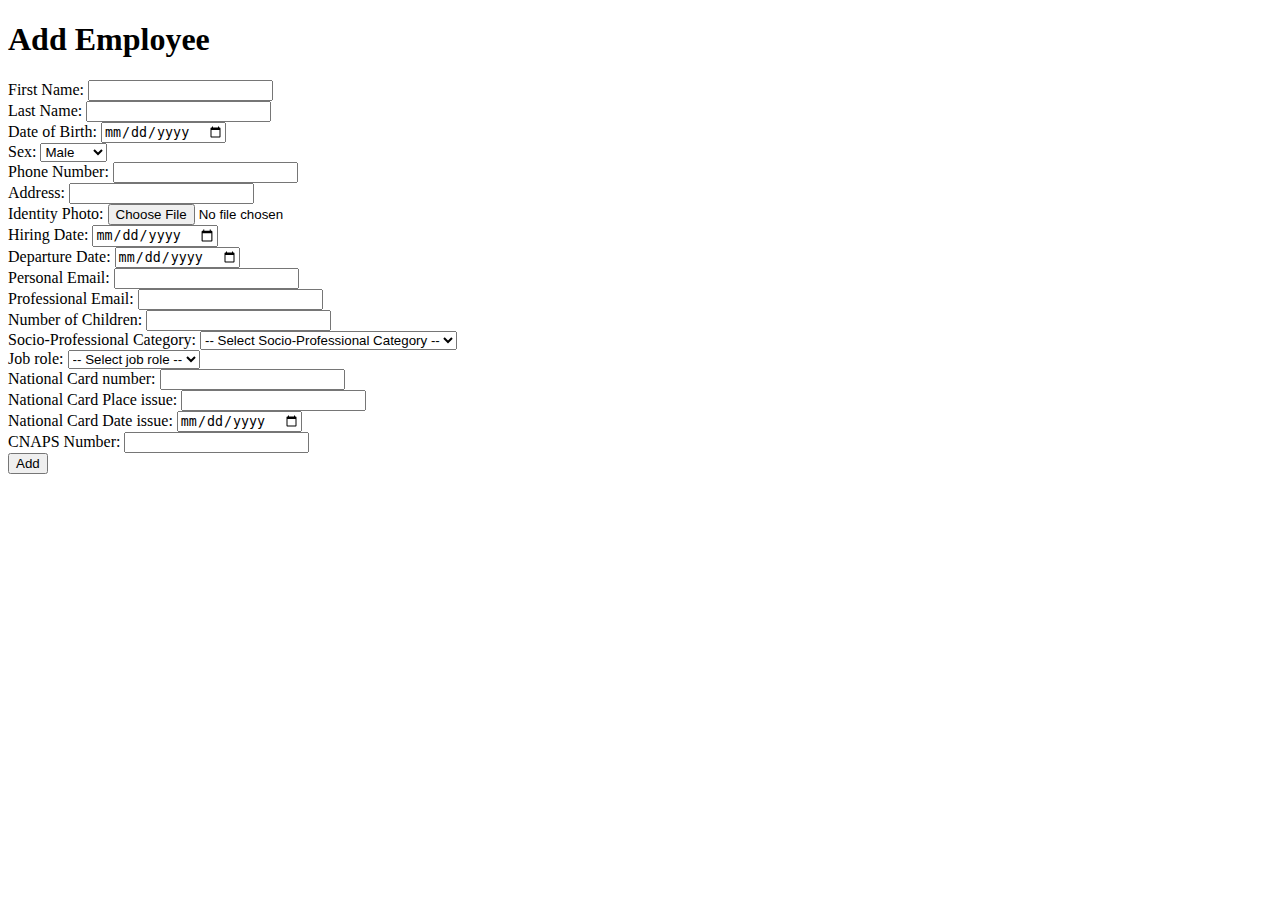
==== src/main/resources/templates/employee/add-employee.html @ fef9fb43 "feat: add update employee" ====
<!DOCTYPE html>
<html lang="en">
  <head>
    <meta charset="UTF-8" />
    <title>Add Employee</title>
    <link rel="stylesheet" th:href="@{/style.css}" />
    <link href="https://fonts.googleapis.com" rel="preconnect" />
    <link crossorigin href="https://fonts.gstatic.com" rel="preconnect" />
    <link
      href="https://fonts.googleapis.com/css2?family=Poppins:wght@100&display=swap"
      rel="stylesheet"
    />
  </head>
  <body>
    <h1>Add Employee</h1>
    <form
      enctype="multipart/form-data"
      method="post"
      th:action="@{/employees/add}"
      th:object="${employee}"
    >
      <label for="firstName">First Name:</label>
      <input id="firstName" required th:field="*{firstname}" type="text" />
      <br />

      <label for="lastName">Last Name:</label>
      <input id="lastName" required th:field="*{lastname}" type="text" />
      <br />

      <label for="dateOfBirth">Date of Birth:</label>
      <input
        id="dateOfBirth"
        pattern="yyyy-MM-dd"
        required
        th:field="*{birthdate}"
        type="date"
      />
      <br />

      <label for="sex">Sex:</label>
      <select id="sex" required th:field="*{sex}">
        <option th:value="M">Male</option>
        <option th:value="F">Female</option>
      </select>
      <br />

      <label for="phone">Phone Number:</label>
      <input id="phone" pattern="\d{10}" required th:field="*{phone}" />
      <br />

      <label for="address">Address:</label>
      <input id="address" required th:field="*{address}" type="text" />
      <br />

      <label for="photo">Identity Photo:</label>
      <input id="photo" name="photo" th:field="*{photo}" type="file" />
      <br />

      <label for="hireDate">Hiring Date:</label>
      <input
        id="hireDate"
        pattern="yyyy-MM-dd"
        required
        th:field="*{hireDate}"
        type="date"
      />
      <br />

      <label for="departureDate">Departure Date:</label>
      <input
        id="departureDate"
        pattern="yyyy-MM-dd"
        th:field="*{departureDate}"
        type="date"
      />
      <br />

      <label for="personalEmail">Personal Email:</label>
      <input
        id="personalEmail"
        required
        th:field="*{personalEmail}"
        type="email"
      />
      <br />

      <label for="proEmail">Professional Email:</label>
      <input id="proEmail" required th:field="*{proEmail}" type="email" />
      <br />

      <label for="nbrChildren">Number of Children:</label>
      <input id="nbrChildren" required th:field="*{dependents}" type="number" />
      <br />

      <label for="socioPro">Socio-Professional Category:</label>
      <select id="socioPro" required th:field="*{socioPro}">
        <option value="">-- Select Socio-Professional Category --</option>
        <option
          th:each="socioProCategory : ${socioProCategories}"
          th:text="${socioProCategory.name}"
          th:value="${socioProCategory.id}"
        ></option>
      </select>
      <br />

      <label for="jobRole">Job role:</label>
      <select id="jobRole" required th:field="*{jobRole}">
        <option value="">-- Select job role --</option>
        <option
          th:each="jobRole : ${jobRoles}"
          th:text="${jobRole.name}"
          th:value="${jobRole.id}"
        ></option>
      </select>
      <br />

      <label for="cin">National Card number:</label>
      <input id="cin" required th:field="*{cinNumber}" type="text" />
      <br />

      <label for="cinPlace">National Card Place issue:</label>
      <input id="cinPlace" required th:field="*{cinPlaceIssue}" type="text" />
      <br />

      <label for="cinDate">National Card Date issue:</label>
      <input
        id="cinDate"
        pattern="yyyy-MM-dd"
        th:field="*{cinDateIssue}"
        type="date"
      />
      <br />

      <label for="cnapsNumber">CNAPS Number:</label>
      <input id="cnapsNumber" required th:field="*{cnapsNumber}" type="text" />
      <br />

      <button type="submit">Add</button>
    </form>
  </body>
</html>
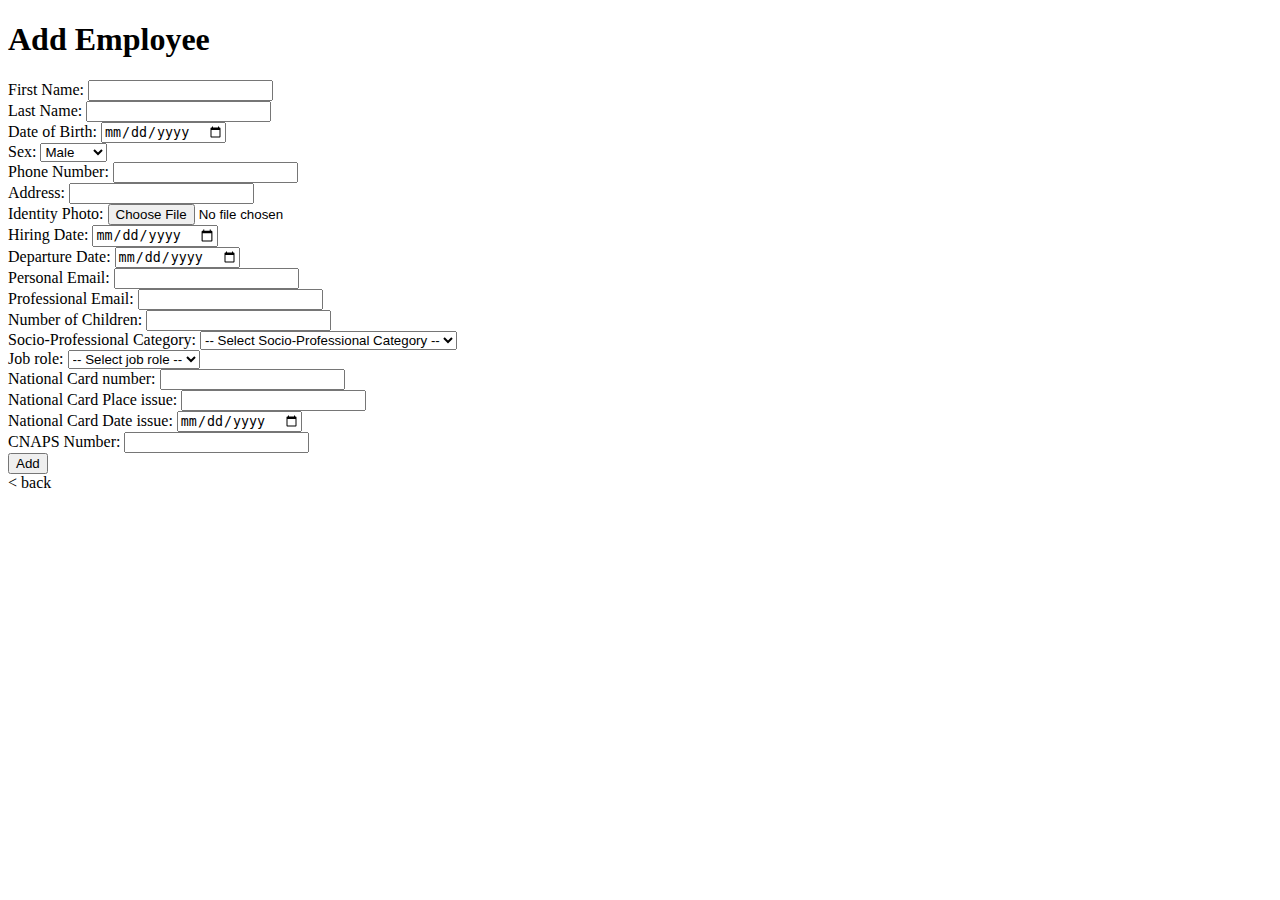
==== commit c7d739e4: "feat: navigation" ====
--- a/src/main/resources/templates/employee/add-employee.html
+++ b/src/main/resources/templates/employee/add-employee.html
@@ -12,6 +12,8 @@
     />
   </head>
   <body>
+  <div th:replace="~{component/header :: header}"></div>
+
     <h1>Add Employee</h1>
     <form
       enctype="multipart/form-data"
@@ -137,5 +139,7 @@
 
       <button type="submit">Add</button>
     </form>
+
+  <a th:href="@{'/employees'}">< back</a>
   </body>
 </html>
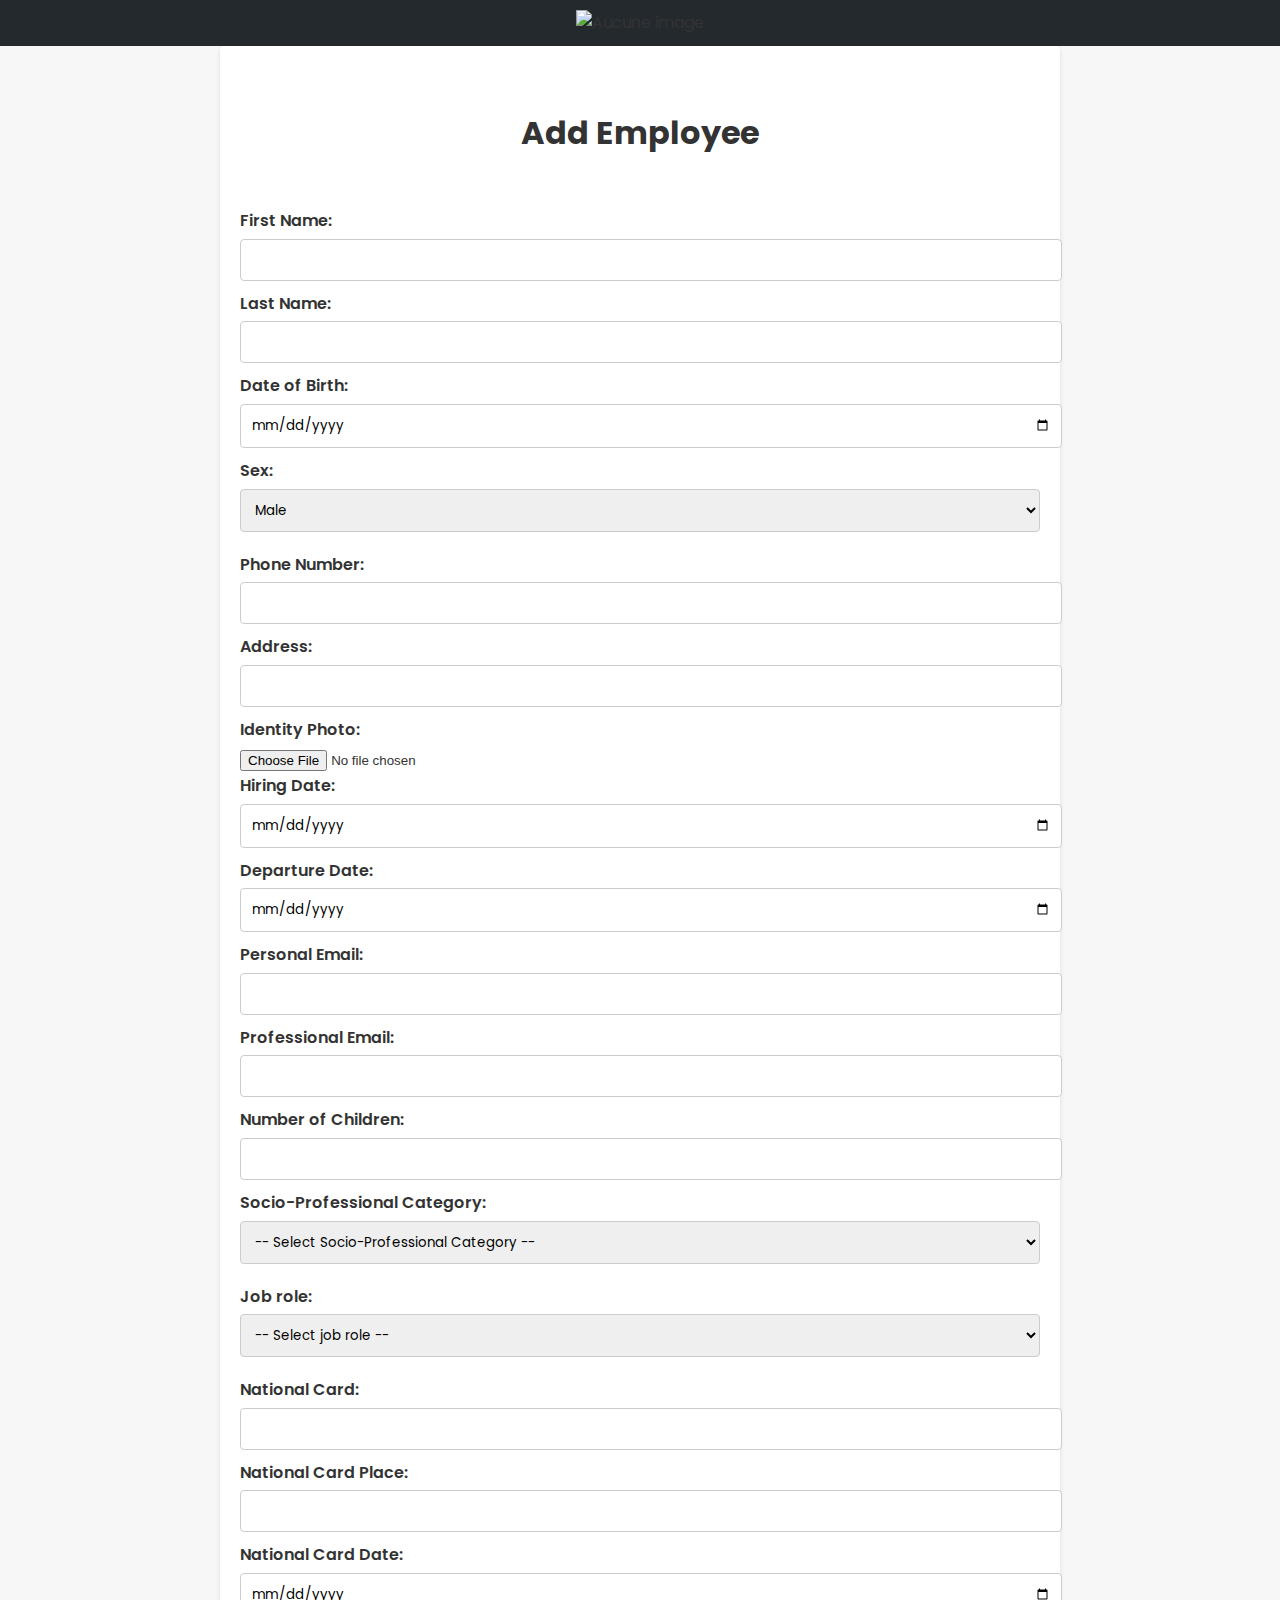
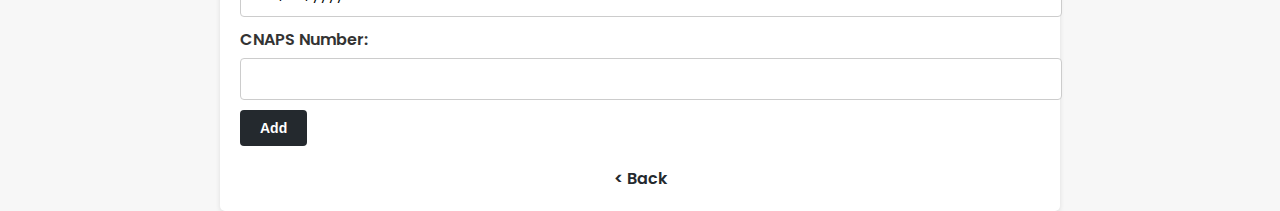
==== commit 1244e1f4: "feat: theming" ====
--- a/src/main/resources/templates/employee/add-employee.html
+++ b/src/main/resources/templates/employee/add-employee.html
@@ -3,143 +3,228 @@
   <head>
     <meta charset="UTF-8" />
     <title>Add Employee</title>
-    <link rel="stylesheet" th:href="@{/style.css}" />
-    <link href="https://fonts.googleapis.com" rel="preconnect" />
-    <link crossorigin href="https://fonts.gstatic.com" rel="preconnect" />
     <link
-      href="https://fonts.googleapis.com/css2?family=Poppins:wght@100&display=swap"
+      href="https://fonts.googleapis.com/css2?family=Poppins:wght@300;400;600&display=swap"
       rel="stylesheet"
     />
+    <style>
+      body {
+        font-family: "Poppins", sans-serif;
+        line-height: 1.6;
+        margin: 0;
+        padding: 0;
+        background-color: #f7f7f7;
+        color: #333;
+      }
+
+      header {
+        background-color: #24292e;
+        padding: 10px;
+        text-align: center;
+      }
+
+      header a {
+        color: #fff;
+        text-decoration: none;
+        font-weight: 600;
+      }
+
+      .container {
+        max-width: 800px;
+        margin: 0 auto;
+        padding: 20px;
+        background-color: #fff;
+        box-shadow: 0px 2px 5px rgba(0, 0, 0, 0.1);
+        border-radius: 5px;
+      }
+
+      h1 {
+        padding: 20px;
+        text-align: center;
+        margin-bottom: 30px;
+      }
+
+      label {
+        font-weight: 600;
+        display: block;
+        margin-bottom: 5px;
+      }
+
+      input[type="text"],
+      input[type="date"],
+      input[type="email"],
+      input[type="number"],
+      select {
+        padding: 10px;
+        width: 100%;
+        border: 1px solid #ccc;
+        border-radius: 4px;
+        font-family: "Poppins", sans-serif;
+        margin-bottom: 10px;
+      }
+
+      select {
+        margin-bottom: 20px;
+      }
+
+      button[type="submit"] {
+        padding: 10px 20px;
+        background-color: #24292e;
+        color: #fff;
+        border: none;
+        border-radius: 4px;
+        cursor: pointer;
+        font-size: 14px;
+        font-weight: 600;
+      }
+
+      a {
+        color: #24292e;
+        text-decoration: none;
+        font-weight: 600;
+        display: block;
+        text-align: center;
+        margin-top: 20px;
+      }
+    </style>
   </head>
   <body>
-  <div th:replace="~{component/header :: header}"></div>
-
-    <h1>Add Employee</h1>
-    <form
-      enctype="multipart/form-data"
-      method="post"
-      th:action="@{/employees/add}"
-      th:object="${employee}"
-    >
-      <label for="firstName">First Name:</label>
-      <input id="firstName" required th:field="*{firstname}" type="text" />
-      <br />
-
-      <label for="lastName">Last Name:</label>
-      <input id="lastName" required th:field="*{lastname}" type="text" />
-      <br />
-
-      <label for="dateOfBirth">Date of Birth:</label>
-      <input
-        id="dateOfBirth"
-        pattern="yyyy-MM-dd"
-        required
-        th:field="*{birthdate}"
-        type="date"
+    <header>
+      <img
+              alt="Aucune image"
+              th:src="'data:image/jpeg;base64,' + ${company.logo}"
+              height="50"
+              width="50"
       />
-      <br />
-
-      <label for="sex">Sex:</label>
-      <select id="sex" required th:field="*{sex}">
-        <option th:value="M">Male</option>
-        <option th:value="F">Female</option>
-      </select>
-      <br />
-
-      <label for="phone">Phone Number:</label>
-      <input id="phone" pattern="\d{10}" required th:field="*{phone}" />
-      <br />
-
-      <label for="address">Address:</label>
-      <input id="address" required th:field="*{address}" type="text" />
-      <br />
-
-      <label for="photo">Identity Photo:</label>
-      <input id="photo" name="photo" th:field="*{photo}" type="file" />
-      <br />
-
-      <label for="hireDate">Hiring Date:</label>
-      <input
-        id="hireDate"
-        pattern="yyyy-MM-dd"
-        required
-        th:field="*{hireDate}"
-        type="date"
-      />
-      <br />
-
-      <label for="departureDate">Departure Date:</label>
-      <input
-        id="departureDate"
-        pattern="yyyy-MM-dd"
-        th:field="*{departureDate}"
-        type="date"
-      />
-      <br />
-
-      <label for="personalEmail">Personal Email:</label>
-      <input
-        id="personalEmail"
-        required
-        th:field="*{personalEmail}"
-        type="email"
-      />
-      <br />
-
-      <label for="proEmail">Professional Email:</label>
-      <input id="proEmail" required th:field="*{proEmail}" type="email" />
-      <br />
-
-      <label for="nbrChildren">Number of Children:</label>
-      <input id="nbrChildren" required th:field="*{dependents}" type="number" />
-      <br />
-
-      <label for="socioPro">Socio-Professional Category:</label>
-      <select id="socioPro" required th:field="*{socioPro}">
-        <option value="">-- Select Socio-Professional Category --</option>
-        <option
-          th:each="socioProCategory : ${socioProCategories}"
-          th:text="${socioProCategory.name}"
-          th:value="${socioProCategory.id}"
-        ></option>
-      </select>
-      <br />
-
-      <label for="jobRole">Job role:</label>
-      <select id="jobRole" required th:field="*{jobRole}">
-        <option value="">-- Select job role --</option>
-        <option
-          th:each="jobRole : ${jobRoles}"
-          th:text="${jobRole.name}"
-          th:value="${jobRole.id}"
-        ></option>
-      </select>
-      <br />
-
-      <label for="cin">National Card number:</label>
-      <input id="cin" required th:field="*{cinNumber}" type="text" />
-      <br />
-
-      <label for="cinPlace">National Card Place issue:</label>
-      <input id="cinPlace" required th:field="*{cinPlaceIssue}" type="text" />
-      <br />
-
-      <label for="cinDate">National Card Date issue:</label>
-      <input
-        id="cinDate"
-        pattern="yyyy-MM-dd"
-        th:field="*{cinDateIssue}"
-        type="date"
-      />
-      <br />
-
-      <label for="cnapsNumber">CNAPS Number:</label>
-      <input id="cnapsNumber" required th:field="*{cnapsNumber}" type="text" />
-      <br />
-
-      <button type="submit">Add</button>
-    </form>
-
-  <a th:href="@{'/employees'}">< back</a>
+    </header>
+
+    <div class="container">
+      <h1>Add Employee</h1>
+      <form
+        enctype="multipart/form-data"
+        method="post"
+        th:action="@{/employees/add}"
+        th:object="${employee}"
+      >
+        <label for="firstName">First Name:</label>
+        <input id="firstName" required th:field="*{firstname}" type="text" />
+
+        <label for="lastName">Last Name:</label>
+        <input id="lastName" required th:field="*{lastname}" type="text" />
+
+        <label for="dateOfBirth">Date of Birth:</label>
+        <input
+          id="dateOfBirth"
+          pattern="yyyy-MM-dd"
+          required
+          th:field="*{birthdate}"
+          type="date"
+        />
+
+        <label for="sex">Sex:</label>
+        <select id="sex" required th:field="*{sex}">
+          <option th:value="M">Male</option>
+          <option th:value="F">Female</option>
+        </select>
+
+        <label for="phoneNbr">Phone Number:</label>
+        <input id="phoneNbr" required th:field="*{phone}" type="text" />
+
+        <label for="address">Address:</label>
+        <input id="address" required th:field="*{address}" type="text" />
+
+        <label for="photo">Identity Photo:</label>
+        <input id="photo" name="photo" th:field="*{photo}" type="file" />
+
+        <label for="beggingDate">Hiring Date:</label>
+        <input
+          id="beggingDate"
+          pattern="yyyy-MM-dd"
+          required
+          th:field="*{hireDate}"
+          type="date"
+        />
+
+        <label for="outDate">Departure Date:</label>
+        <input
+          id="outDate"
+          pattern="yyyy-MM-dd"
+          th:field="*{departureDate}"
+          type="date"
+        />
+
+        <label for="emailPerso">Personal Email:</label>
+        <input
+          id="emailPerso"
+          required
+          th:field="*{personalEmail}"
+          type="email"
+        />
+
+        <label for="emailPro">Professional Email:</label>
+        <input id="emailPro" required th:field="*{proEmail}" type="email" />
+
+        <label for="dependents">Number of Children:</label>
+        <input
+          id="dependents"
+          required
+          th:field="*{dependents}"
+          type="number"
+        />
+
+        <label for="socioPro">Socio-Professional Category:</label>
+        <select id="socioPro" required th:field="*{socioPro}">
+          <option value="">-- Select Socio-Professional Category --</option>
+          <option
+            th:each="spc : ${socioProCategories}"
+            th:text="${spc.name}"
+            th:value="${spc.id}"
+          ></option>
+        </select>
+
+        <label for="jobRole">Job role:</label>
+        <select id="jobRole" required th:field="*{jobRole}">
+          <option value="">-- Select job role --</option>
+          <option
+            th:each="jr : ${jobRoles}"
+            th:text="${jr.name}"
+            th:value="${jr.id}"
+          ></option>
+        </select>
+
+        <label for="cin">National Card:</label>
+        <input id="cin" required th:field="*{cinNumber}" type="text" />
+
+        <label for="cinPlace">National Card Place:</label>
+        <input
+          id="cinPlace"
+          required
+          th:field="*{cinPlaceIssue}"
+          th:value="*{cinPlaceIssue}"
+          type="text"
+        />
+
+        <label for="cinDate">National Card Date:</label>
+        <input
+          id="cinDate"
+          pattern="yyyy-MM-dd"
+          th:field="*{cinDateIssue}"
+          th:value="*{cinDateIssue}"
+          type="date"
+        />
+
+        <label for="cnaps_number">CNAPS Number:</label>
+        <input
+          id="cnaps_number"
+          required
+          th:field="*{cnapsNumber}"
+          type="text"
+        />
+
+        <button type="submit">Add</button>
+      </form>
+
+      <a th:href="@{/employees}">&lt; Back</a>
+    </div>
   </body>
 </html>
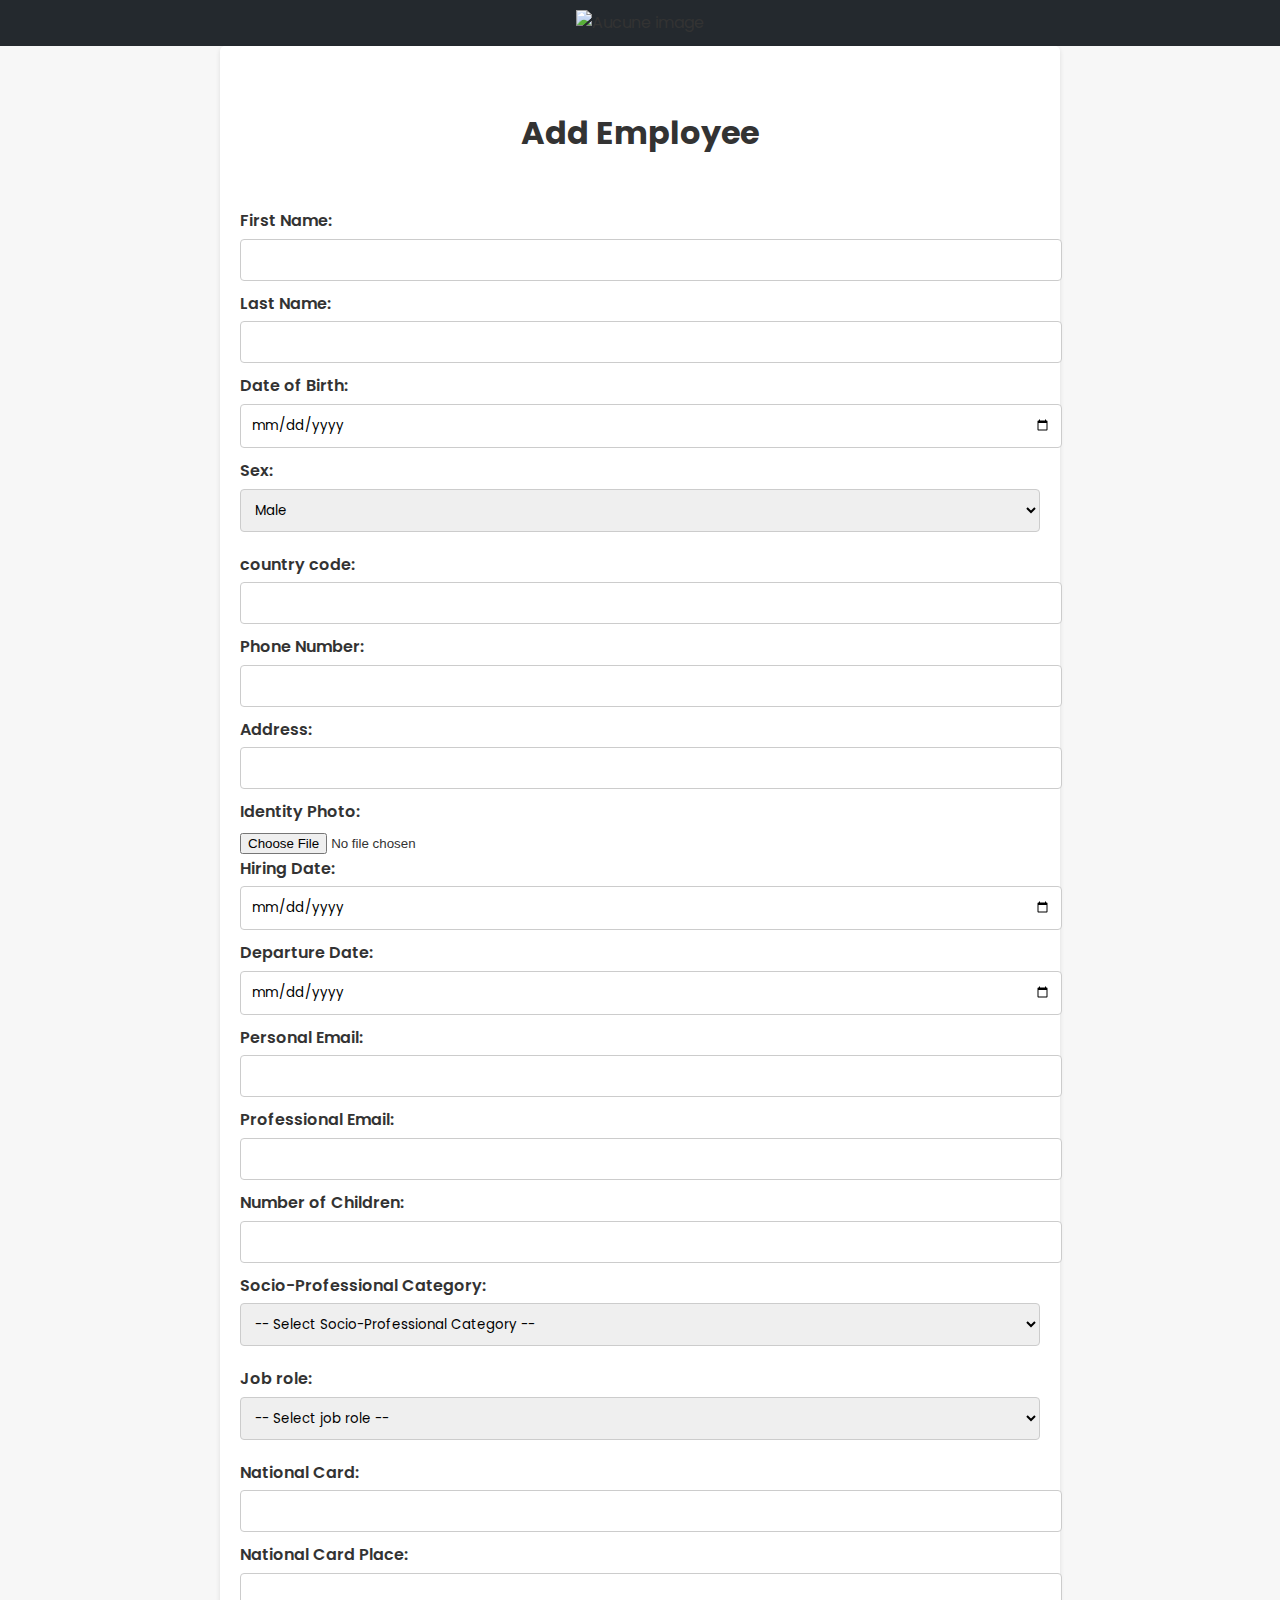
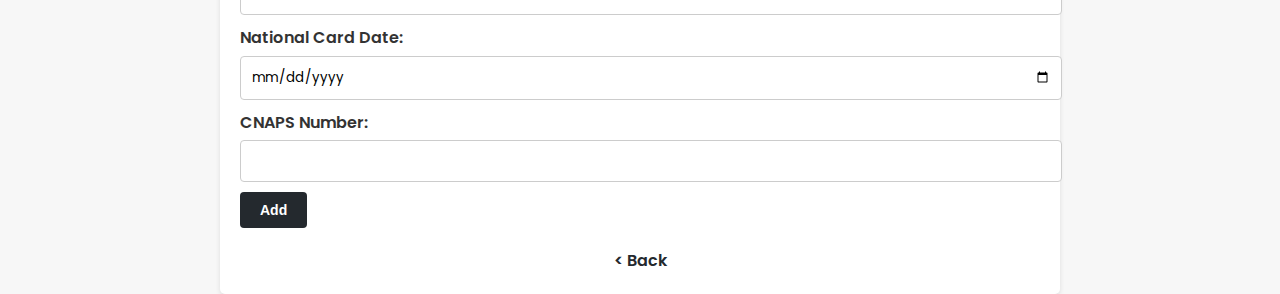
==== commit da648c7d: "feat: add country code" ====
--- a/src/main/resources/templates/employee/add-employee.html
+++ b/src/main/resources/templates/employee/add-employee.html
@@ -127,8 +127,11 @@
           <option th:value="F">Female</option>
         </select>
 
-        <label for="phoneNbr">Phone Number:</label>
-        <input id="phoneNbr" required th:field="*{phone}" type="text" />
+        <label for="phoneCode">country code:</label>
+        <input id="phoneCode" required th:field="*{phoneCode}" type="text" />
+
+        <label for="phoneNumber">Phone Number:</label>
+        <input id="phoneNumber" required th:field="*{phoneNumber}" type="text" />
 
         <label for="address">Address:</label>
         <input id="address" required th:field="*{address}" type="text" />
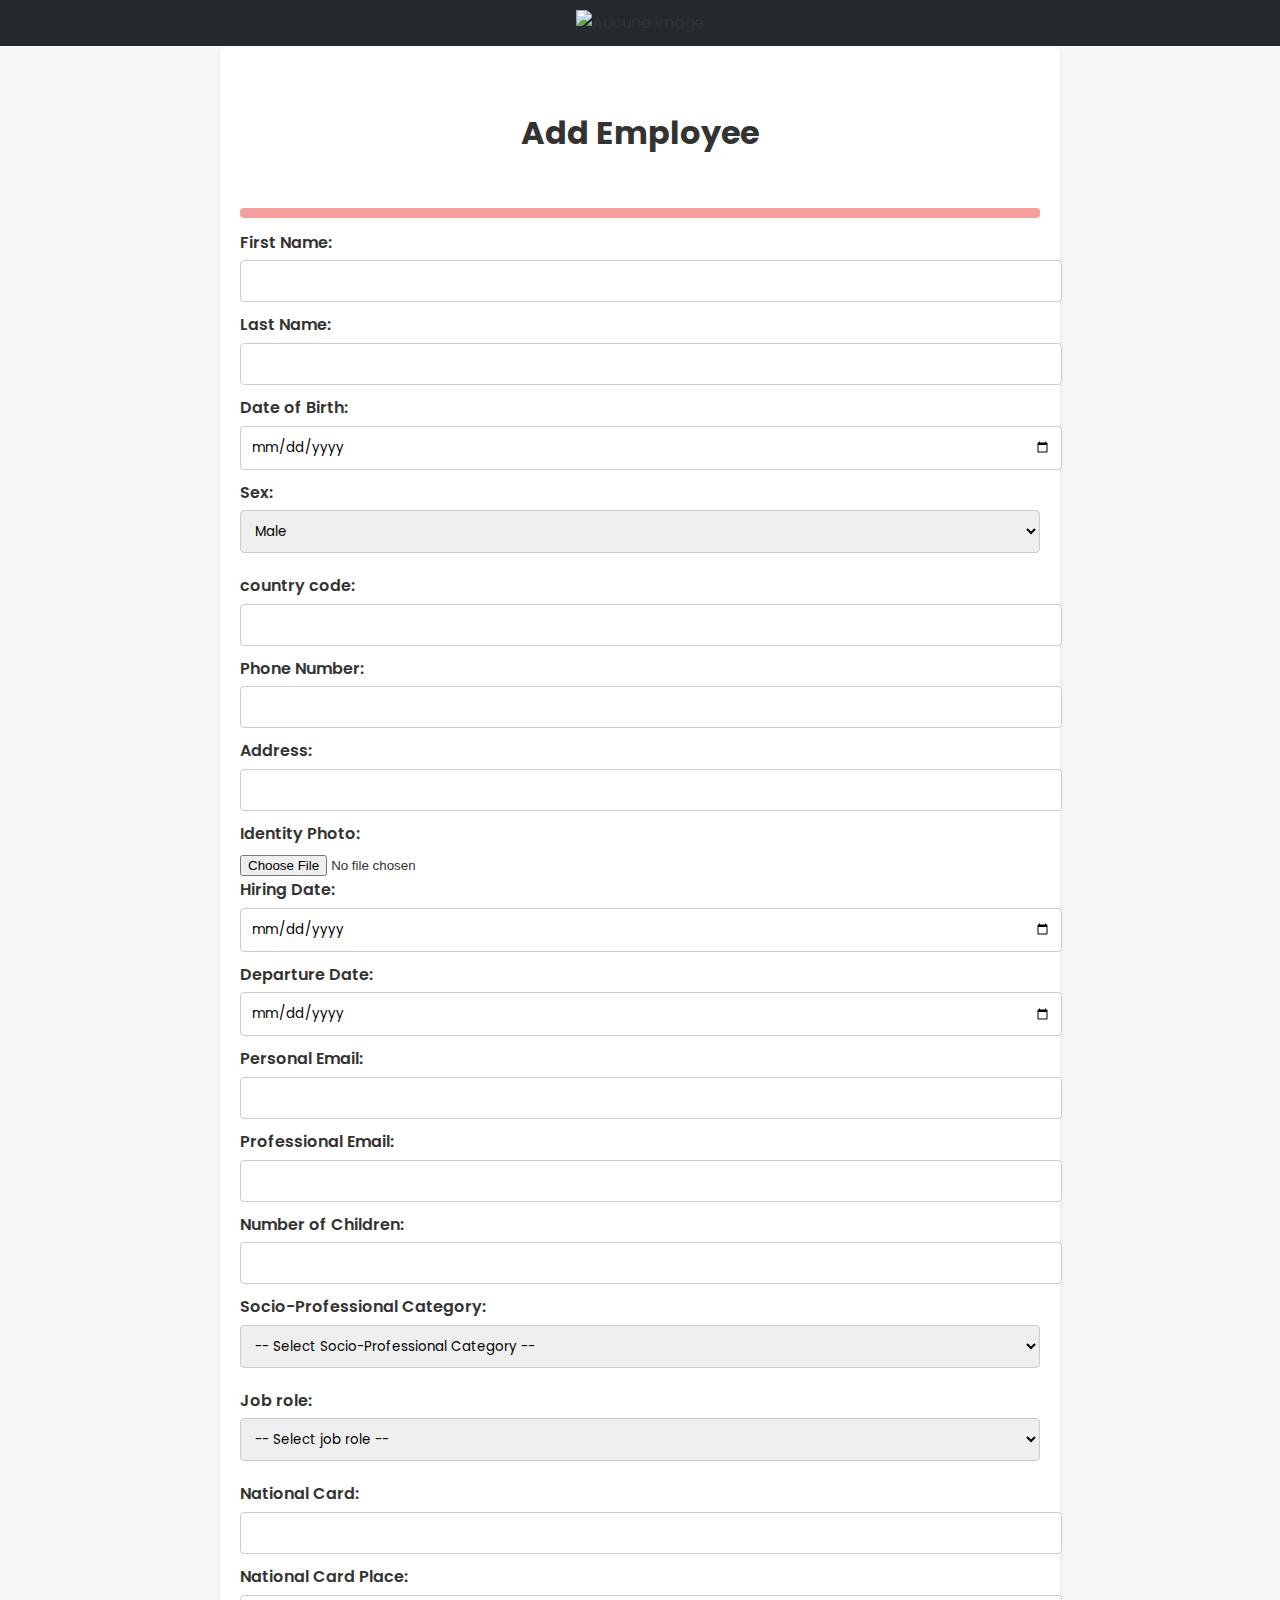
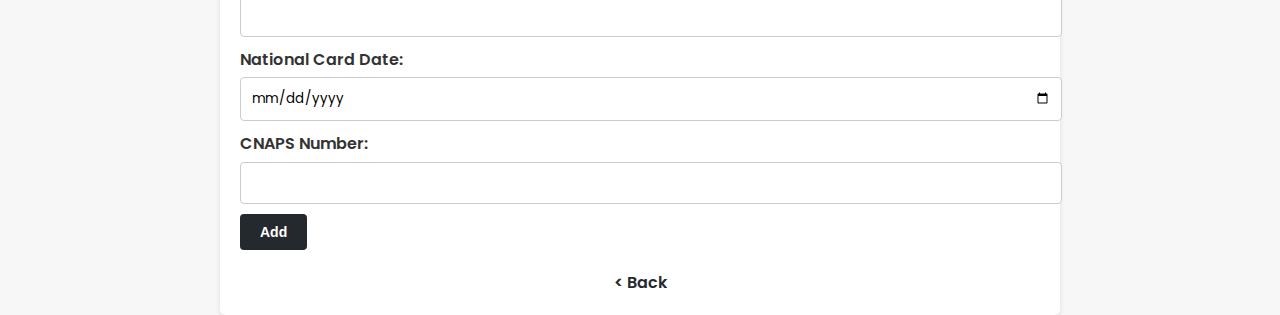
==== commit 29907bdb: "feat: phone number validator" ====
--- a/src/main/resources/templates/employee/add-employee.html
+++ b/src/main/resources/templates/employee/add-employee.html
@@ -86,20 +86,29 @@
         text-align: center;
         margin-top: 20px;
       }
+
+      .error {
+        font-size: 12px;
+        border-radius: 4px;
+        padding: 0.3rem;
+        color: #912b2b;
+        background-color: #f69e9e;
+      }
     </style>
   </head>
   <body>
     <header>
       <img
-              alt="Aucune image"
-              th:src="'data:image/jpeg;base64,' + ${company.logo}"
-              height="50"
-              width="50"
+        alt="Aucune image"
+        th:src="'data:image/jpeg;base64,' + ${company.logo}"
+        height="50"
+        width="50"
       />
     </header>
 
     <div class="container">
       <h1>Add Employee</h1>
+      <p th:if="error" th:text="${error}" class="error"></p>
       <form
         enctype="multipart/form-data"
         method="post"
@@ -131,7 +140,12 @@
         <input id="phoneCode" required th:field="*{phoneCode}" type="text" />
 
         <label for="phoneNumber">Phone Number:</label>
-        <input id="phoneNumber" required th:field="*{phoneNumber}" type="text" />
+        <input
+          id="phoneNumber"
+          required
+          th:field="*{phoneNumber}"
+          type="text"
+        />
 
         <label for="address">Address:</label>
         <input id="address" required th:field="*{address}" type="text" />
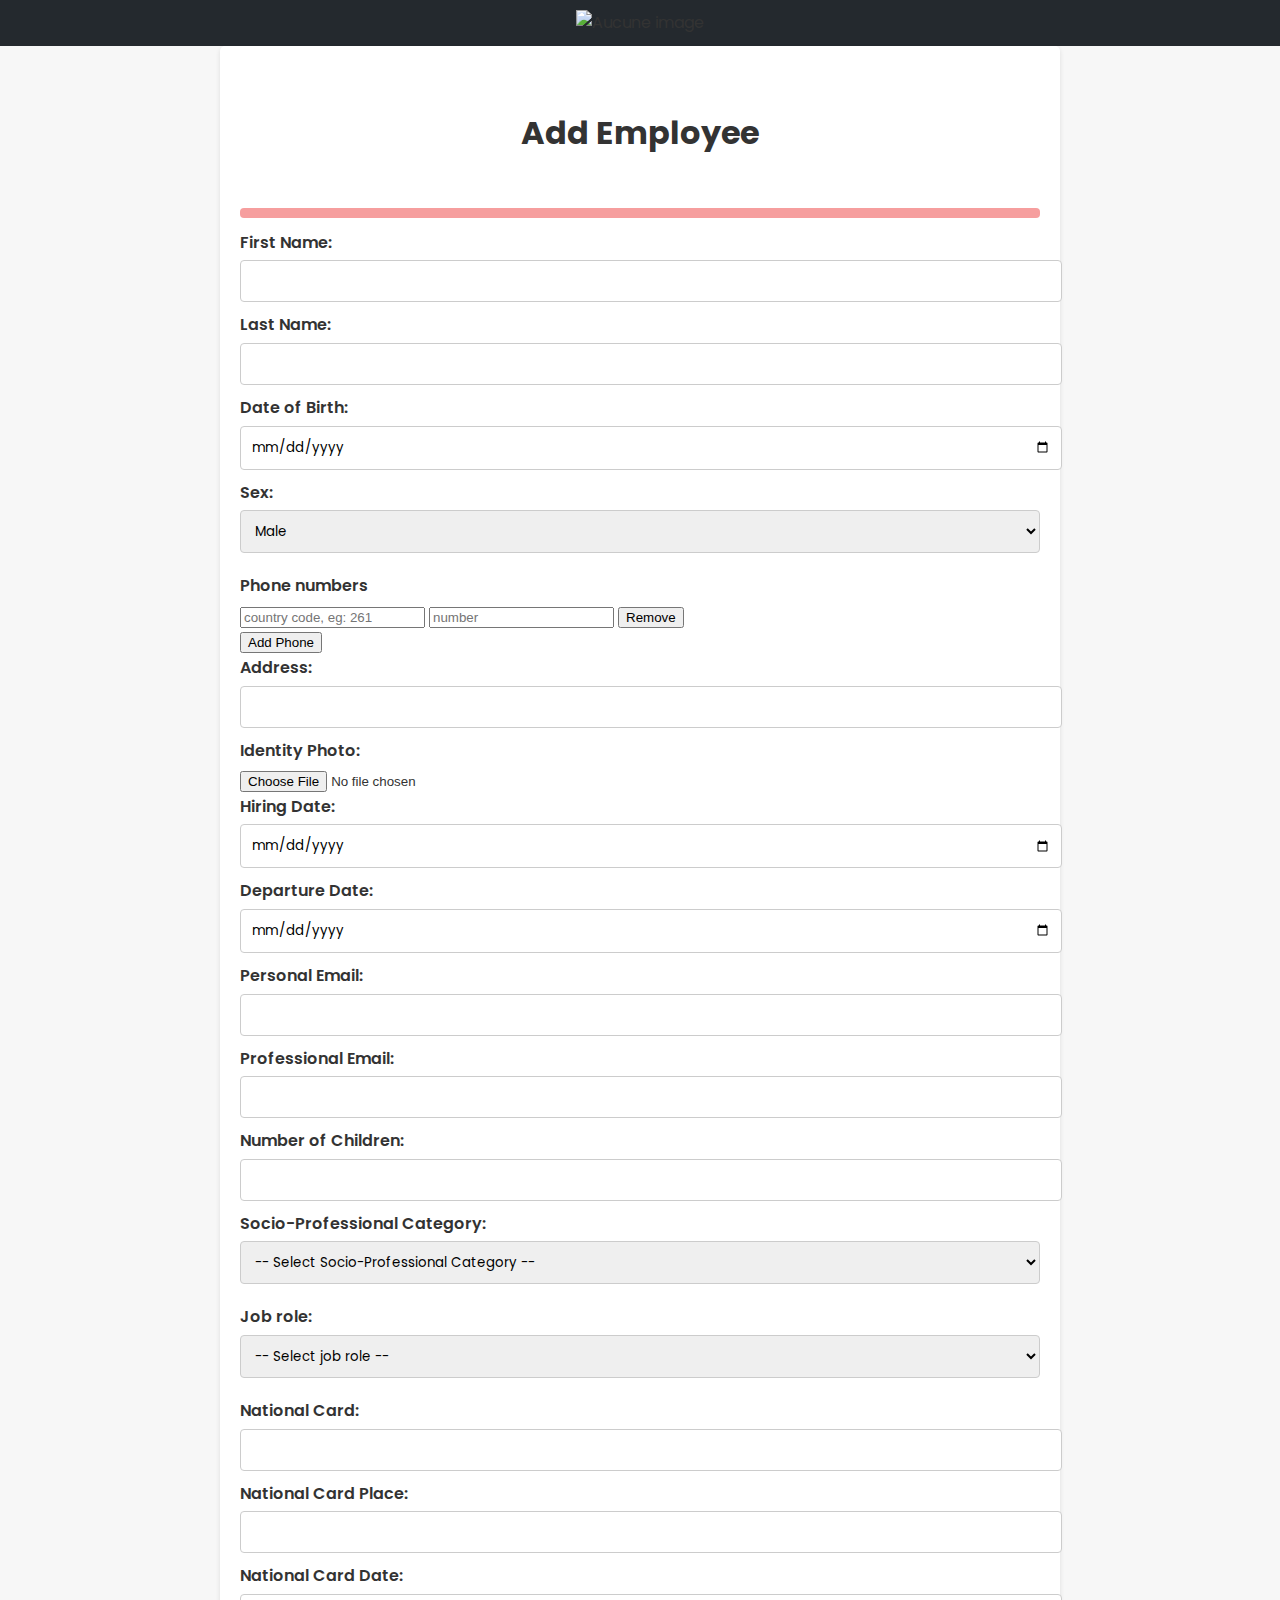
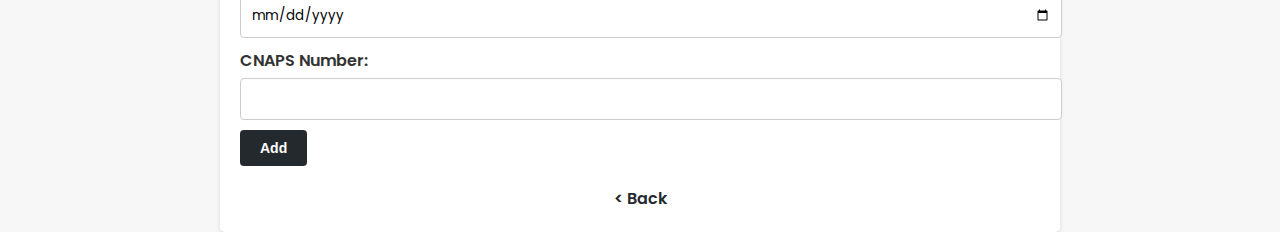
==== commit 1e0e1681: "fixup: add multiple phone fields, Phone resource" ====
--- a/src/main/resources/templates/employee/add-employee.html
+++ b/src/main/resources/templates/employee/add-employee.html
@@ -100,15 +100,15 @@
     <header>
       <img
         alt="Aucune image"
+        height="50"
         th:src="'data:image/jpeg;base64,' + ${company.logo}"
-        height="50"
         width="50"
       />
     </header>
 
     <div class="container">
       <h1>Add Employee</h1>
-      <p th:if="error" th:text="${error}" class="error"></p>
+      <p class="error" th:if="error" th:text="${error}"></p>
       <form
         enctype="multipart/form-data"
         method="post"
@@ -136,16 +136,33 @@
           <option th:value="F">Female</option>
         </select>
 
-        <label for="phoneCode">country code:</label>
-        <input id="phoneCode" required th:field="*{phoneCode}" type="text" />
-
-        <label for="phoneNumber">Phone Number:</label>
-        <input
-          id="phoneNumber"
-          required
-          th:field="*{phoneNumber}"
-          type="text"
-        />
+        <div>
+          <label for="phones">Phone numbers</label>
+          <div id="phones">
+            <div th:each="phone, cur : *{phones}">
+              <input th:field="*{phones[__${cur.index}__].id}" type="hidden" />
+              <input
+                maxlength="3"
+                placeholder="country code, eg: 261"
+                required
+                th:field="*{phones[__${cur.index}__].code}"
+              />
+              <input
+                maxlength="10"
+                placeholder="number"
+                required
+                th:field="*{phones[__${cur.index}__].number}"
+              />
+              <button
+                th:onclick="'removeEntry(' + ${cur.index} + ')'"
+                type="button"
+              >
+                Remove
+              </button>
+            </div>
+          </div>
+          <button th:onclick="newPhoneEntry()" type="button">Add Phone</button>
+        </div>
 
         <label for="address">Address:</label>
         <input id="address" required th:field="*{address}" type="text" />
@@ -243,5 +260,10 @@
 
       <a th:href="@{/employees}">&lt; Back</a>
     </div>
+    <script
+      defer
+      th:inline="javascript"
+      th:src="@{/scripts/multiple_phone.js}"
+    ></script>
   </body>
 </html>
